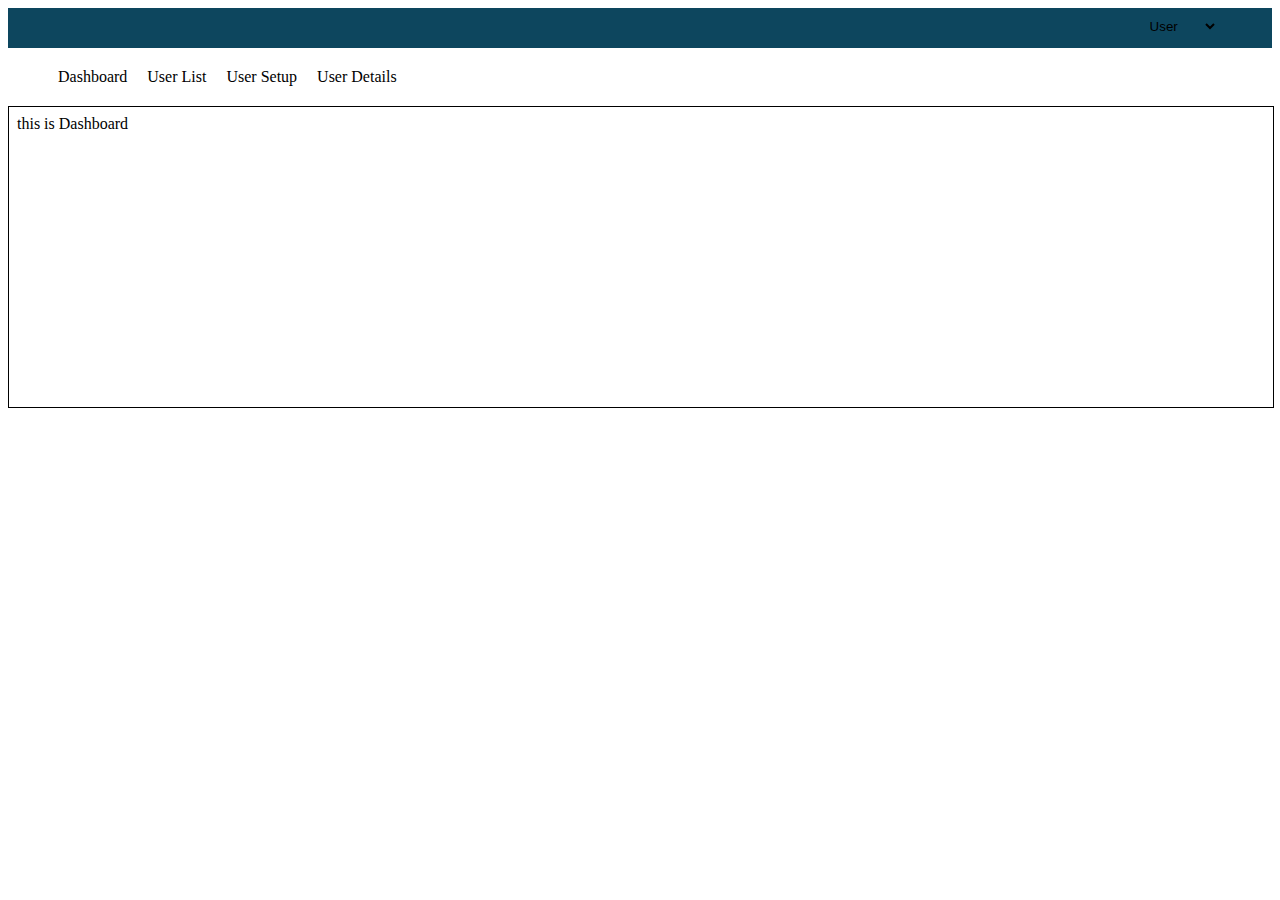
==== navigation/index.html @ 99b0e527 "Add files via upload" ====
<!DOCTYPE html>
<html lang="en">
<head>
    <meta charset="UTF-8">
    <meta http-equiv="X-UA-Compatible" content="IE=edge">
    <meta name="viewport" content="width=device-width, initial-scale=1.0">
    <title>Nav Bar</title>
    <link rel="stylesheet" href="index.css">
    </head>
<body>
    <div class="nav-fixed" >
        <select name="name" id="name">
            <option value="user">User</option>
            <option value="priyanka">Priyanka</option>
            
          </select>
        
    </div>
    <div class="link">
        <ul >
            <li><a href="#" onclick="openPage('dashboard.html')">Dashboard</a></li>
            <li><a href="#" onclick="openPage('userList.html')">User List</a></li>
            <li><a href="#" onclick="openPage('userSetup.html')">User Setup</a></li>
            <li><a href="#" onclick="openPage('userDetails.html')">User Details</a></li>
        </ul>
    </div>
    <div>
        <iframe src= "dashboard.html" width="100%" height="300" title="dummy" style="border:1px solid black;">
        </iframe>
    </div>
    <script>
        function openPage(url) {
            Window.loca

        }
    </script>
</body>
</html>
---- navigation/index.css ----
.nav-fixed{
    background-color: rgb(13, 70, 94);
    height: 40px;
}
.nav-fixed select{
    margin-top: 10px;
    margin-left: 90%;
    background-color: rgb(13, 70, 94);
    border: 0px;
    outline: 0px;
}
.link ul {
    display: flex;
 
    margin-top: 10px;
    margin-right: 10px; /* Adjust the value to increase or decrease the space */
    margin-bottom: 10px;
    list-style:none;
    
    
}
.link ul li{
    padding: 10px;
    color: black;
    
}
.link ul li a:link{
    text-decoration: none;
    color: black;
}
.link ul li a:visited{
    text-decoration-line: none;
}
.link ul li a:hover {
    color: rgb(167, 89, 33);
    text-decoration-line: underline;
  }
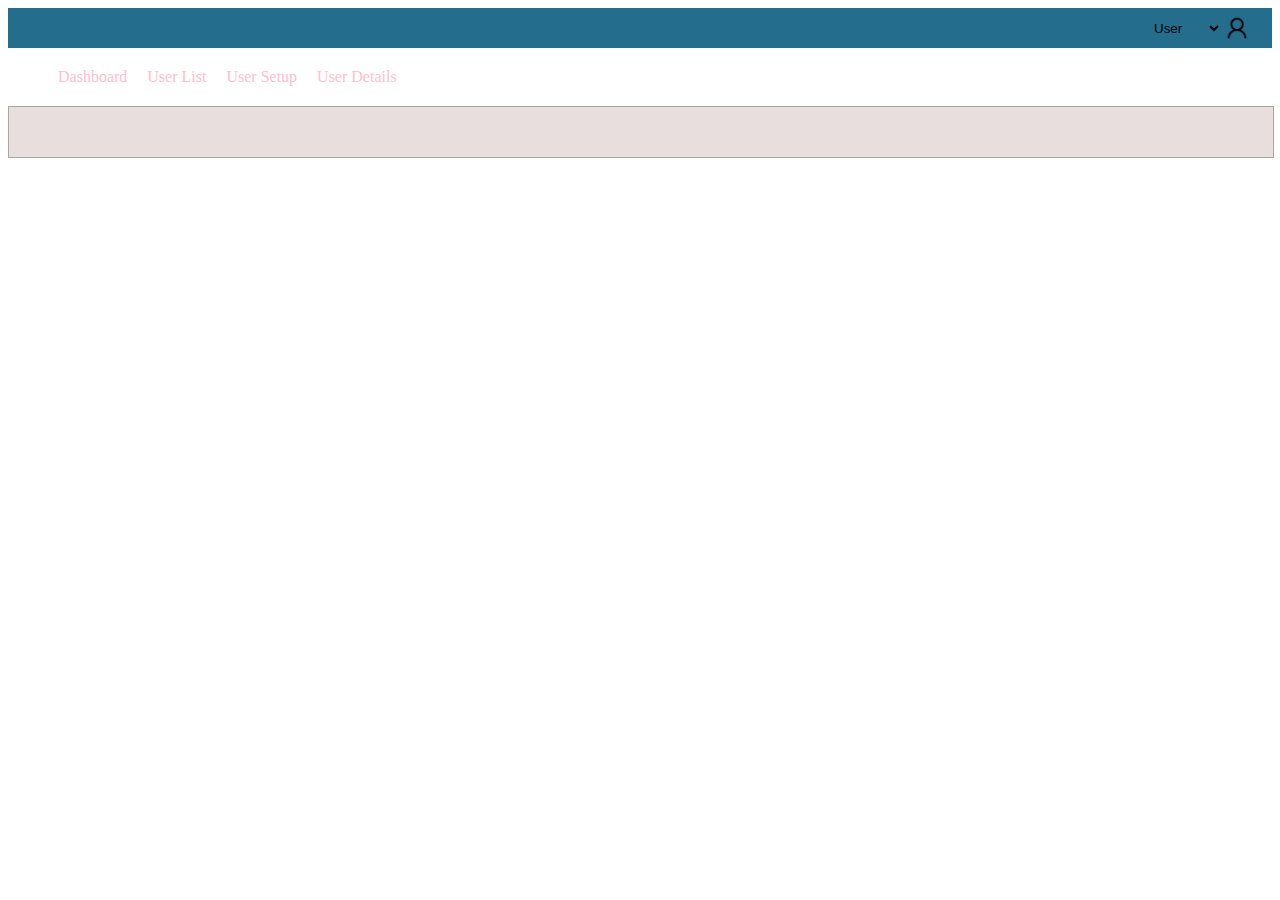
==== commit dea2b05f: "Add files via upload" ====
--- a/navigation/index.html
+++ b/navigation/index.html
@@ -9,11 +9,14 @@
     </head>
 <body>
     <div class="nav-fixed" >
-        <select name="name" id="name">
-            <option value="user">User</option>
-            <option value="priyanka">Priyanka</option>
-            
-          </select>
+        <div class="nav-mixed">
+            <select name="name" id="name">
+                <option value="user">User</option>
+                <option value="priyanka">Priyanka</option>
+                
+            </select>
+            <img src="User_Icon.png" alt="image">
+        </div>
         
     </div>
     <div class="link">
@@ -25,12 +28,13 @@
         </ul>
     </div>
     <div>
-        <iframe src= "dashboard.html" width="100%" height="300" title="dummy" style="border:1px solid black;">
+        <iframe id="myIframe" width="100%" height="50" title="dummy" style="border:1px ridge rgb(171, 167, 167); background-color: rgba(203, 181, 181, 0.443);">
         </iframe>
     </div>
     <script>
         function openPage(url) {
-            Window.loca
+            document.getElementById("myIframe").src = url;
+  
 
         }
     </script>
--- a/navigation/index.css
+++ b/navigation/index.css
@@ -1,11 +1,25 @@
 .nav-fixed{
-    background-color: rgb(13, 70, 94);
+    background-color: rgb(36, 109, 141);
     height: 40px;
+    display: flex;
+    align-items: center;
+    justify-content: flex-end;
+}
+.nav-mixed{
+    display: flex;
+    align-items: center;
+    margin-right: 20px;
+}
+.nav-fixed img{
+    height: 30px;
+    width: 30px;
+    
+    /* margin-left: 95%; */
 }
 .nav-fixed select{
-    margin-top: 10px;
-    margin-left: 90%;
-    background-color: rgb(13, 70, 94);
+    /* margin-top: 1px; */
+    /* margin-left: 86%; */
+    background-color: rgb(36, 109, 141);
     border: 0px;
     outline: 0px;
 }
@@ -21,17 +35,19 @@
 }
 .link ul li{
     padding: 10px;
-    color: black;
     
+     
 }
 .link ul li a:link{
     text-decoration: none;
-    color: black;
+    padding-bottom: 5em;
+    color: pink;
 }
 .link ul li a:visited{
     text-decoration-line: none;
 }
 .link ul li a:hover {
     color: rgb(167, 89, 33);
+    
     text-decoration-line: underline;
   }